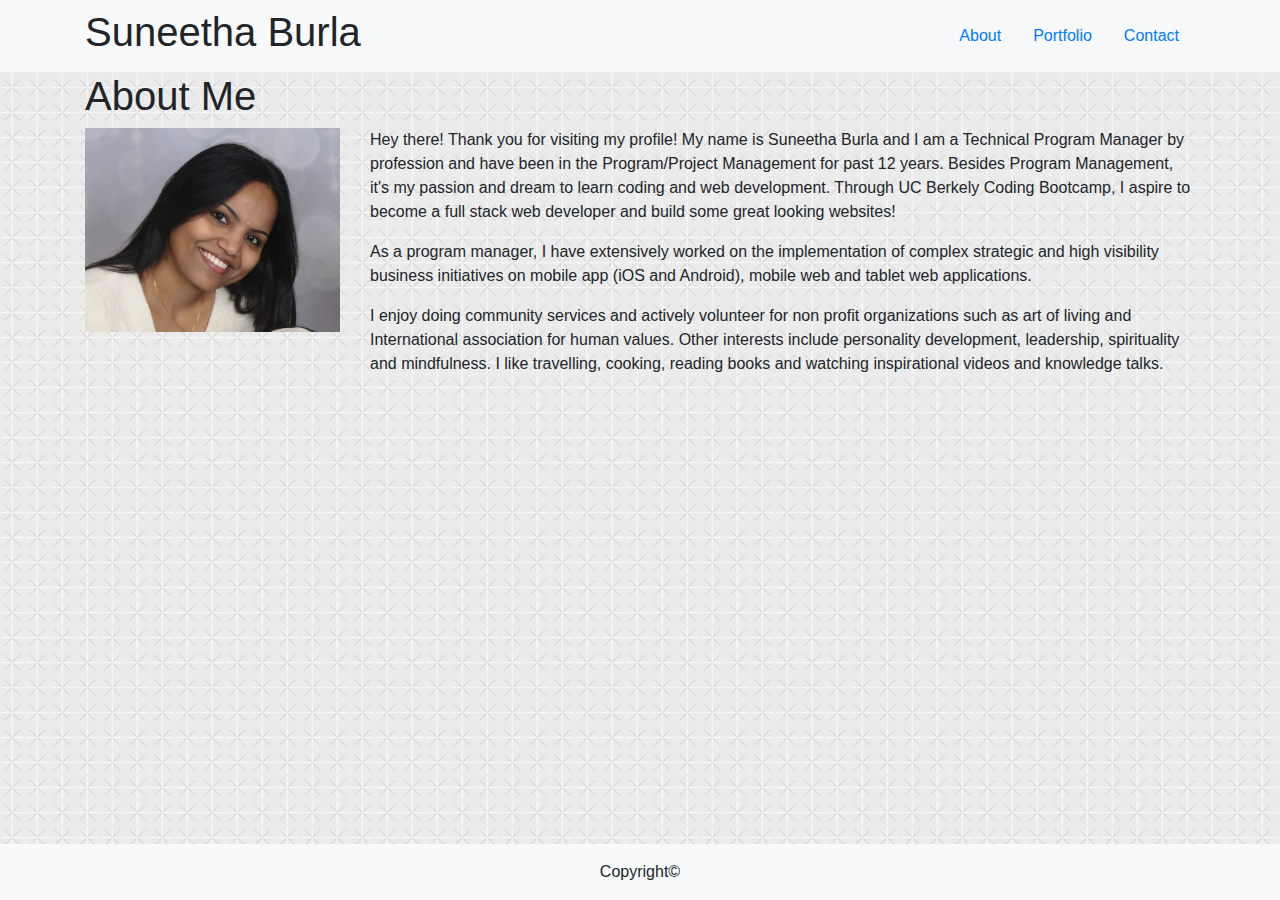
==== index.html @ ddbacfcb "Updated Index, Contact and Portfolio html with bootstrap" ====
<!doctype html>
<html lang="en">

<head>
    <!-- Required meta tags -->
    <meta charset="utf-8">
    <meta name="viewport" content="width=device-width, initial-scale=1, shrink-to-fit=no">

    <!-- Bootstrap CSS -->
    <!-- <link rel="stylesheet" href="https://maxcdn.bootstrapcdn.com/bootstrap/3.3.6/css/bootstrap.min.css"> -->
    

    <link rel="stylesheet" href="https://maxcdn.bootstrapcdn.com/bootstrap/4.4.1/css/bootstrap.min.css">
    
    <!-- <link rel="stylesheet" href="https://stackpath.bootstrapcdn.com/bootstrap/4.4.1/css/bootstrap.min.css"> -->
    <link rel="stylesheet" type="text/css" href="style1.css">

    <title>Suneetha's Portfolio</title>
</head>

<body>

    <nav class="navbar navbar-default navbar-expand-lg navbar-light bg-light">
        <div class="container">
            <div class="navbar-header">
                <h1 href="#"> Suneetha Burla</h1>
            </div>
            <button class="navbar-toggler" type="button" data-toggle="collapse" data-target="#navbarSupportedContent"
            aria-controls="navbarSupportedContent" aria-expanded="false" aria-label="Toggle navigation">
            <span class="navbar-toggler-icon"></span>
            </button>
            <div class="collapse navbar-collapse justify-content-end" id="navbarSupportedContent">
                <ul class="nav nav-item">
                    <li><a class="nav-link" href="index.html">About</a></li>
                    <li><a class="nav-link" href="Portfolio.html">Portfolio</a></li>
                    <li><a class="nav-link" href="Contact.html">Contact</a></li>
                </ul>
            </div>
        </div>
    </nav>


    <div class="container">
        <div class="row">
            <div class="col-md-12">
                <div class="page-header">
                    <h1>About Me</h1>
                </div>
                <div class="row">
                    <div class="col-md-3">
                        <img src="assets/images/profile-pic.jpg" alt="My-Pic" width="100%">
                    </div>
                    <div class="col-md-9">
                        <p>Hey there! Thank you for visiting my profile! My name is Suneetha Burla and I am a Technical Program Manager by 
                            profession and have been in the Program/Project Management for past 12 years. Besides Program Management, it's my passion and dream 
                            to learn coding and web development. Through UC Berkely Coding Bootcamp, I aspire to become a full stack web 
                            developer and build some great looking websites!
                        </p>
                        <p>As a program manager, I have extensively worked on the implementation of complex strategic and high visibility 
                            business initiatives on mobile app (iOS and Android), mobile web and tablet web applications. 
                        </p>
                        <p>I enjoy doing community services and actively volunteer for non profit organizations such as art of living 
                            and International association for human values. Other interests include personality development, leadership, 
                            spirituality and mindfulness. I like travelling, cooking, reading books and watching inspirational videos and knowledge talks.
                        </p>
                    </div>

                </div>

            </div>


        </div>
    </div>
    <!-- Footer -->
<footer class="container-fluid text-center font-small bg-light fixed-bottom">
    
    <div class="footer-copyright text-center py-3">Copyright©
    </div>
  
</footer>

    <!-- Optional JavaScript -->
    <!-- jQuery first, then Popper.js, then Bootstrap JS -->
    <script src="https://code.jquery.com/jquery-3.4.1.slim.min.js"
        integrity="sha384-J6qa4849blE2+poT4WnyKhv5vZF5SrPo0iEjwBvKU7imGFAV0wwj1yYfoRSJoZ+n"
        crossorigin="anonymous"></script>
    <script src="https://cdn.jsdelivr.net/npm/popper.js@1.16.0/dist/umd/popper.min.js"
        integrity="sha384-Q6E9RHvbIyZFJoft+2mJbHaEWldlvI9IOYy5n3zV9zzTtmI3UksdQRVvoxMfooAo"
        crossorigin="anonymous"></script>
    <script src="https://stackpath.bootstrapcdn.com/bootstrap/4.4.1/js/bootstrap.min.js"
        integrity="sha384-wfSDF2E50Y2D1uUdj0O3uMBJnjuUD4Ih7YwaYd1iqfktj0Uod8GCExl3Og8ifwB6"
        crossorigin="anonymous"></script>
</body>

</html>
---- style1.css ----
body {
    background-image: url("assets/images/criss-cross.png");
}
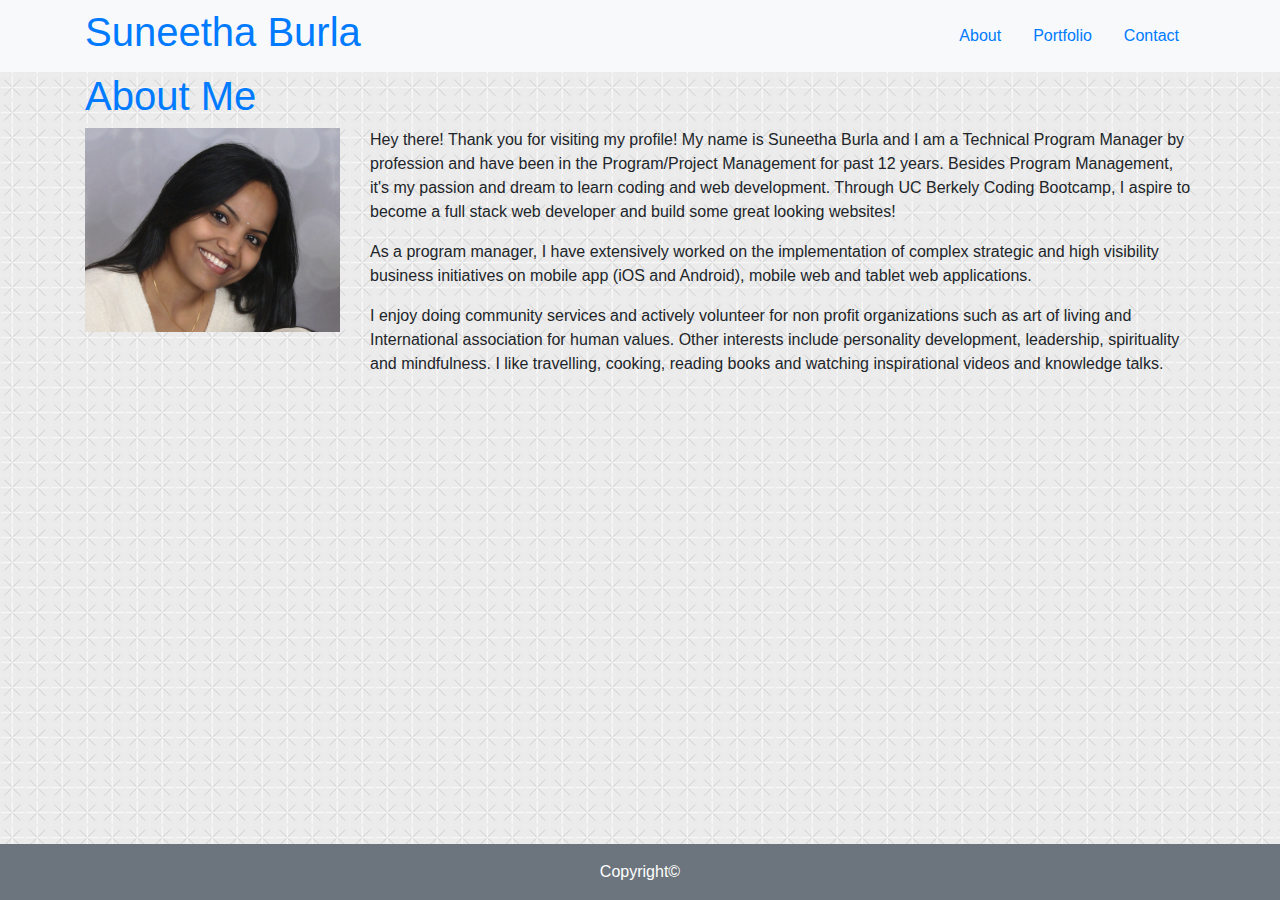
==== commit 89c2efed: "Updated Index, Portfolio and Contact pages" ====
--- a/index.html
+++ b/index.html
@@ -23,7 +23,7 @@
     <nav class="navbar navbar-default navbar-expand-lg navbar-light bg-light">
         <div class="container">
             <div class="navbar-header">
-                <h1 href="#"> Suneetha Burla</h1>
+                <a href="#"><h1> Suneetha Burla </h1></a>
             </div>
             <button class="navbar-toggler" type="button" data-toggle="collapse" data-target="#navbarSupportedContent"
             aria-controls="navbarSupportedContent" aria-expanded="false" aria-label="Toggle navigation">
@@ -44,7 +44,7 @@
         <div class="row">
             <div class="col-md-12">
                 <div class="page-header">
-                    <h1>About Me</h1>
+                    <a href="#"><h1> About Me </h1></a>
                 </div>
                 <div class="row">
                     <div class="col-md-3">
@@ -73,9 +73,9 @@
         </div>
     </div>
     <!-- Footer -->
-<footer class="container-fluid text-center font-small bg-light fixed-bottom">
+<footer class="container-fluid text-center font-small fixed-bottom bg-secondary">
     
-    <div class="footer-copyright text-center py-3">Copyright©
+    <div class="footer-copyright text-center text-white py-3">Copyright©
     </div>
   
 </footer>
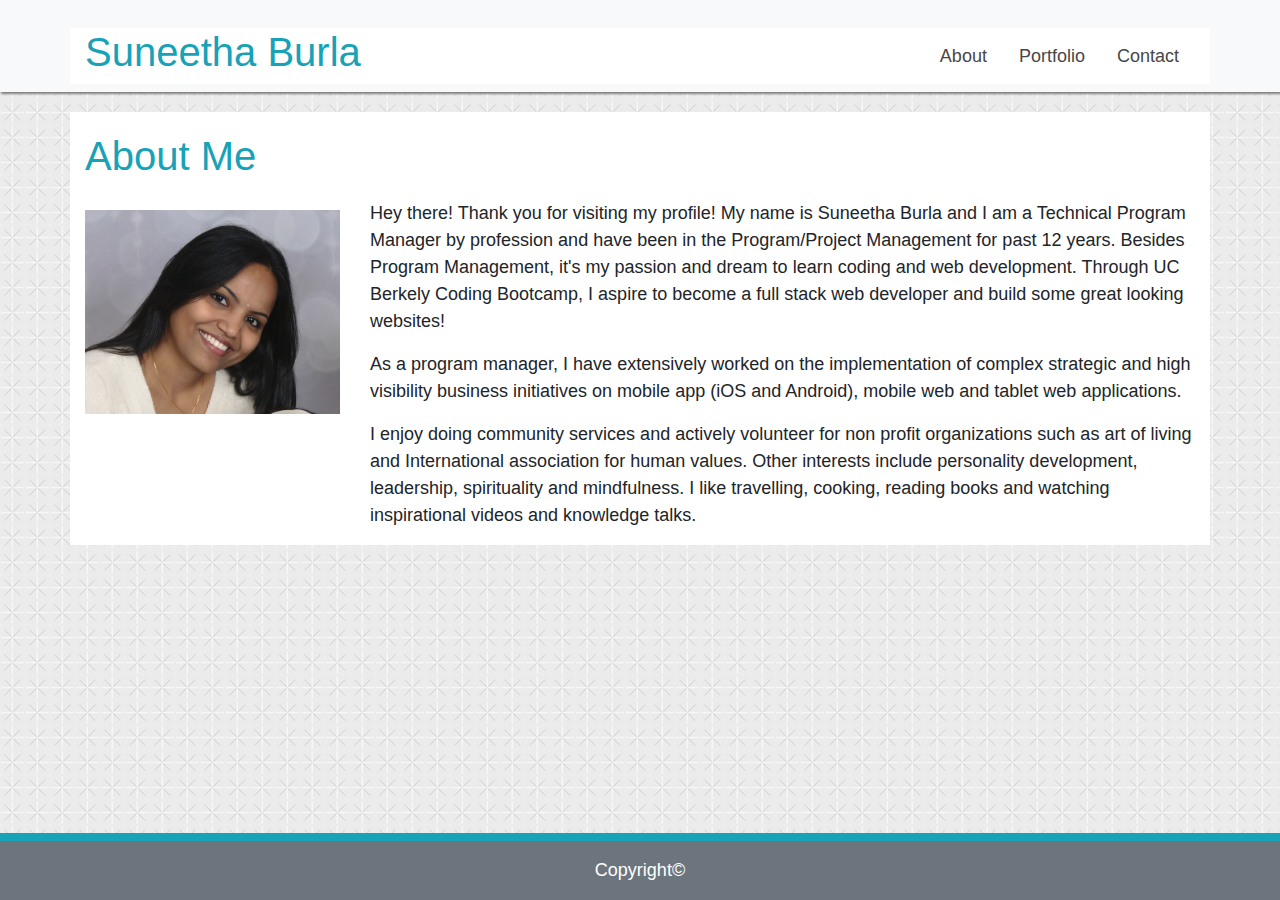
==== commit aefd5454: "Updated html files, css file and Readme and added screenshots of html pages" ====
--- a/index.html
+++ b/index.html
@@ -7,27 +7,27 @@
     <meta name="viewport" content="width=device-width, initial-scale=1, shrink-to-fit=no">
 
     <!-- Bootstrap CSS -->
-    <!-- <link rel="stylesheet" href="https://maxcdn.bootstrapcdn.com/bootstrap/3.3.6/css/bootstrap.min.css"> -->
-    
 
     <link rel="stylesheet" href="https://maxcdn.bootstrapcdn.com/bootstrap/4.4.1/css/bootstrap.min.css">
-    
-    <!-- <link rel="stylesheet" href="https://stackpath.bootstrapcdn.com/bootstrap/4.4.1/css/bootstrap.min.css"> -->
-    <link rel="stylesheet" type="text/css" href="style1.css">
+
+    <!-- CSS -->
+    <link rel="stylesheet" type="text/css" href="./assets/css/style.css">
 
     <title>Suneetha's Portfolio</title>
 </head>
 
 <body>
-
+    <!-- Navbar -->
     <nav class="navbar navbar-default navbar-expand-lg navbar-light bg-light">
         <div class="container">
             <div class="navbar-header">
-                <a href="#"><h1> Suneetha Burla </h1></a>
+                <a href="#">
+                    <h1> Suneetha Burla </h1>
+                </a>
             </div>
             <button class="navbar-toggler" type="button" data-toggle="collapse" data-target="#navbarSupportedContent"
-            aria-controls="navbarSupportedContent" aria-expanded="false" aria-label="Toggle navigation">
-            <span class="navbar-toggler-icon"></span>
+                aria-controls="navbarSupportedContent" aria-expanded="false" aria-label="Toggle navigation">
+                <span class="navbar-toggler-icon"></span>
             </button>
             <div class="collapse navbar-collapse justify-content-end" id="navbarSupportedContent">
                 <ul class="nav nav-item">
@@ -39,29 +39,39 @@
         </div>
     </nav>
 
-
+    <!-- Content -->
     <div class="container">
         <div class="row">
             <div class="col-md-12">
                 <div class="page-header">
-                    <a href="#"><h1> About Me </h1></a>
+                    <a href="#">
+                        <h1> About Me </h1>
+                    </a>
                 </div>
                 <div class="row">
                     <div class="col-md-3">
-                        <img src="assets/images/profile-pic.jpg" alt="My-Pic" width="100%">
+                        <img id="profile-pic" src="assets/images/profile-pic.jpg" alt="My-Pic" width="100%">
                     </div>
                     <div class="col-md-9">
-                        <p>Hey there! Thank you for visiting my profile! My name is Suneetha Burla and I am a Technical Program Manager by 
-                            profession and have been in the Program/Project Management for past 12 years. Besides Program Management, it's my passion and dream 
-                            to learn coding and web development. Through UC Berkely Coding Bootcamp, I aspire to become a full stack web 
+                        <p>Hey there! Thank you for visiting my profile! My name is Suneetha Burla and I am a Technical
+                            Program Manager by
+                            profession and have been in the Program/Project Management for past 12 years. Besides
+                            Program Management, it's my passion and dream
+                            to learn coding and web development. Through UC Berkely Coding Bootcamp, I aspire to become
+                            a full stack web
                             developer and build some great looking websites!
                         </p>
-                        <p>As a program manager, I have extensively worked on the implementation of complex strategic and high visibility 
-                            business initiatives on mobile app (iOS and Android), mobile web and tablet web applications. 
+                        <p>As a program manager, I have extensively worked on the implementation of complex strategic
+                            and high visibility
+                            business initiatives on mobile app (iOS and Android), mobile web and tablet web
+                            applications.
                         </p>
-                        <p>I enjoy doing community services and actively volunteer for non profit organizations such as art of living 
-                            and International association for human values. Other interests include personality development, leadership, 
-                            spirituality and mindfulness. I like travelling, cooking, reading books and watching inspirational videos and knowledge talks.
+                        <p>I enjoy doing community services and actively volunteer for non profit organizations such as
+                            art of living
+                            and International association for human values. Other interests include personality
+                            development, leadership,
+                            spirituality and mindfulness. I like travelling, cooking, reading books and watching
+                            inspirational videos and knowledge talks.
                         </p>
                     </div>
 
@@ -73,12 +83,12 @@
         </div>
     </div>
     <!-- Footer -->
-<footer class="container-fluid text-center font-small fixed-bottom bg-secondary">
-    
-    <div class="footer-copyright text-center text-white py-3">Copyright©
-    </div>
-  
-</footer>
+    <footer class="container-fluid text-center font-small fixed-bottom bg-secondary">
+
+        <div class="footer-copyright text-center text-white py-3">Copyright©
+        </div>
+
+    </footer>
 
     <!-- Optional JavaScript -->
     <!-- jQuery first, then Popper.js, then Bootstrap JS -->
--- a/assets/css/style.css
+++ b/assets/css/style.css
@@ -0,0 +1,33 @@
+body {
+    background-image: url("../images/criss-cross.png");
+    font-size: 18px;
+}
+.page-header {
+    margin-top: 20px;
+    margin-bottom: 20px;
+}
+h1 {
+    color: #17a2b8;
+}
+.navbar {
+    box-shadow: 1px 2px 2px gray;
+}
+.container {
+    background-color: white;
+    margin-top: 20px;
+}
+#container-portfolio {
+    margin-bottom: 100px;
+}
+.nav-link {
+    color: #474747;
+}
+a:hover {
+    text-decoration: none;
+}
+#profile-pic {
+    margin-top: 10px;
+}
+footer {
+    border-top: 8px solid #17a2b8;
+}
